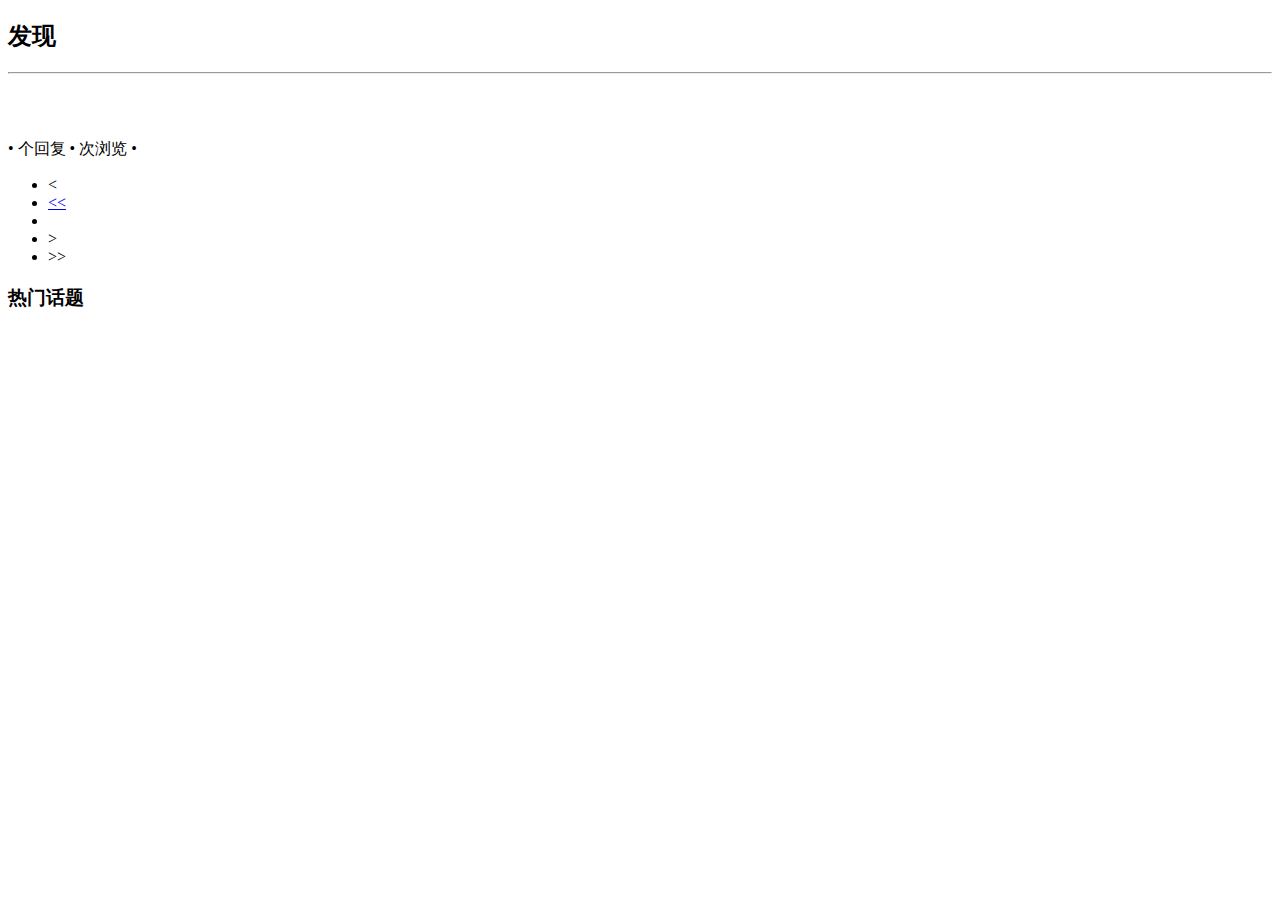
==== src/main/resources/templates/index.html @ 6bc7078d "规范提问的标签库" ====
<!DOCTYPE html >
<html lang="en" xmlns:th="http://www.thymeleaf.org">
<head>
    <meta http-equiv="content-type" content="text/html" charset="UTF-8">
    <title>码匠社区</title>
    <link rel="stylesheet" href="css/bootstrap.min.css">
    <link rel="stylesheet" href="css/bootstrap-theme.css">
    <link rel="stylesheet" href="css/community.css">
    <script src="js/jquery-3.4.1.min.js"></script>
    <script src="js/bootstrap.js" type="application/javascript"></script>
</head>
<body>
<div th:insert="~{navigation :: nav}"></div>
<div class="container-fluid main">
    <div class="row">
        <div class="col-lg-9 col-md-12 col-sm-12 col-xs-12">
            <h2><span class="glyphicon glyphicon-th-list" aria-hidden="true"></span> 发现</h2>
            <hr>
            <div class="media" th:each="question : ${pagination.questions}">
                <div class="media-left">
                    <a href="#">
                        <img class="media-object img-rounded" th:src="${question.user.avatarUrl}">
                    </a>
                </div>
                <div class="media-body">
                    <h4 class="media-heading">
                        <a th:href="@{'/question/'+ ${question.id}}" th:text="${question.title}"></a>
                    </h4>
                    <span th:text="${question.description}"></span><br>
                    <span class="text-desc">• <span th:text="${question.commentCount}"></span> 个回复 • <span th:text="${question.viewCount}"></span> 次浏览 •
                        <span th:text="${#dates.format(question.gmtCreate,'yyyy-MM-dd HH:mm')}"></span></span>
                </div>
            </div>
            <nav aria-label="Page navigation">
                <ul class="pagination">
                    <li th:if="${pagination.showPrevious}">
                        <a th:href="@{/(page=${pagination.page - 1})}" aria-label="Previous">
                            <span aria-hidden="true">&lt;</span>
                        </a>
                    </li>
                    <li th:if="${pagination.showFirstPage}">
                        <a href="/?page=1" aria-label="Previous">
                            <span aria-hidden="true">&lt;&lt;</span>
                        </a>
                    </li>
                    <li th:each="page : ${pagination.pages}" th:class="${pagination.page == page}?'active' : ''">
                        <a th:href="@{/(page=${page})}" th:text="${page}">
                    </a>
                    </li>
                    <li th:if="${pagination.showNext}">
                        <a th:href="@{/(page=${pagination.page + 1})}" aria-label="Previous">
                            <span aria-hidden="true">&gt;</span>
                        </a>
                    </li>
                    <li th:if="${pagination.showEndPage}">
                        <a th:href="@{/(page=${pagination.totalPage})}" aria-label="Previous">
                            <span aria-hidden="true">&gt;&gt;</span>
                        </a>
                    </li>
                </ul>
            </nav>
        </div>
        <div class="col-lg-3 col-md-12 col-sm-12 col-xs-12">
            <h3>热门话题</h3>
        </div>
    </div>
</div>
</body>
</html>
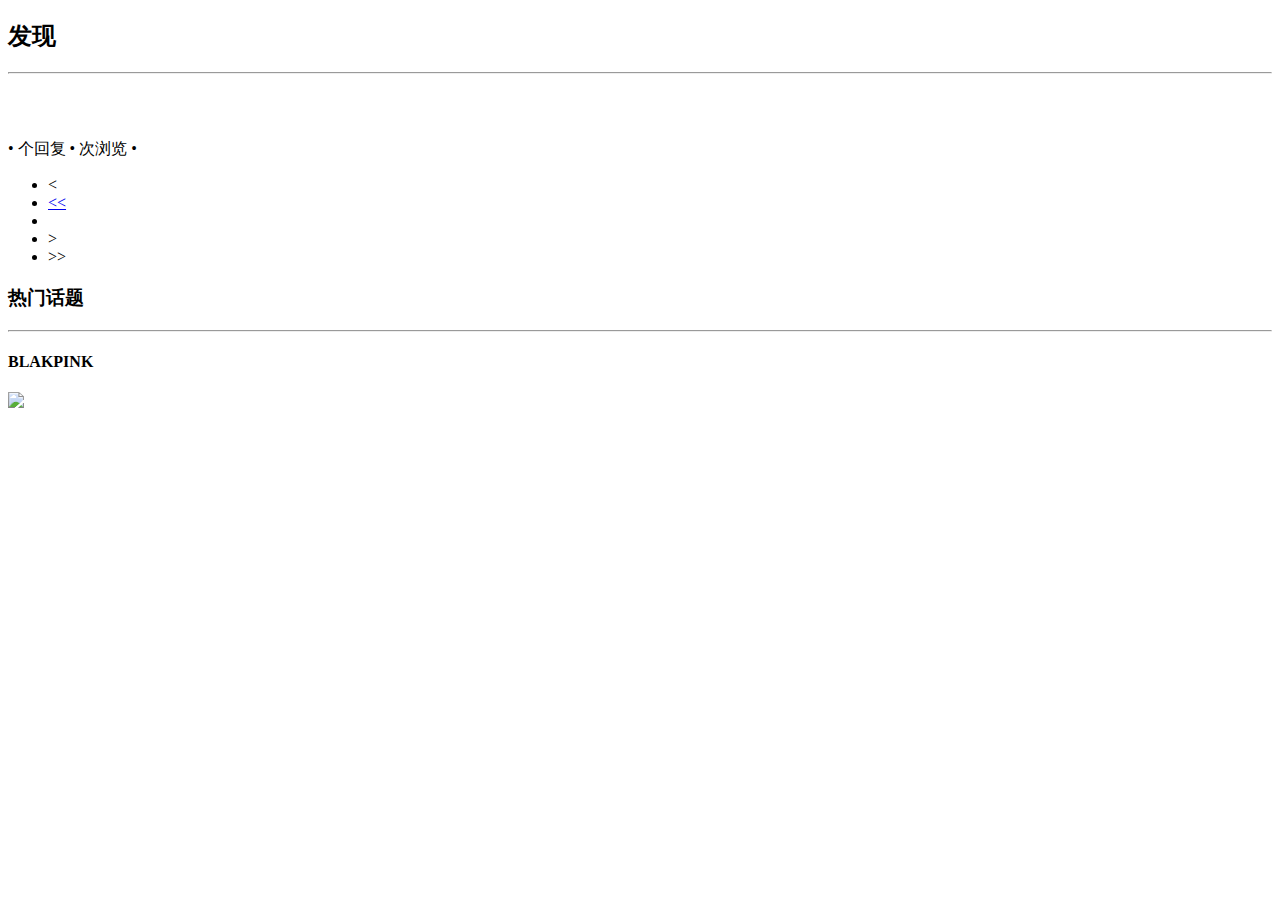
==== commit 2ae54633: "完成回复通知功能" ====
--- a/src/main/resources/templates/index.html
+++ b/src/main/resources/templates/index.html
@@ -16,7 +16,7 @@
         <div class="col-lg-9 col-md-12 col-sm-12 col-xs-12">
             <h2><span class="glyphicon glyphicon-th-list" aria-hidden="true"></span> 发现</h2>
             <hr>
-            <div class="media" th:each="question : ${pagination.questions}">
+            <div class="media" th:each="question : ${pagination.data}">
                 <div class="media-left">
                     <a href="#">
                         <img class="media-object img-rounded" th:src="${question.user.avatarUrl}">
@@ -27,7 +27,8 @@
                         <a th:href="@{'/question/'+ ${question.id}}" th:text="${question.title}"></a>
                     </h4>
                     <span th:text="${question.description}"></span><br>
-                    <span class="text-desc">• <span th:text="${question.commentCount}"></span> 个回复 • <span th:text="${question.viewCount}"></span> 次浏览 •
+                    <span class="text-desc">• <span th:text="${question.commentCount}"></span> 个回复 • <span
+                            th:text="${question.viewCount}"></span> 次浏览 •
                         <span th:text="${#dates.format(question.gmtCreate,'yyyy-MM-dd HH:mm')}"></span></span>
                 </div>
             </div>
@@ -45,7 +46,7 @@
                     </li>
                     <li th:each="page : ${pagination.pages}" th:class="${pagination.page == page}?'active' : ''">
                         <a th:href="@{/(page=${page})}" th:text="${page}">
-                    </a>
+                        </a>
                     </li>
                     <li th:if="${pagination.showNext}">
                         <a th:href="@{/(page=${pagination.page + 1})}" aria-label="Previous">
@@ -62,8 +63,15 @@
         </div>
         <div class="col-lg-3 col-md-12 col-sm-12 col-xs-12">
             <h3>热门话题</h3>
+            <!--广告展示位-->
+            <hr class="col-lg-12 col-md-12 col-sm-12 col-xs-12">
+            <div class="col-lg-12 col-md-12 col-sm-12 col-xs-12 side">
+                <h4>BLAKPINK</h4>
+                <img class="img-thumbnail question-wechat" src="/img/image2.png">
+            </div>
         </div>
     </div>
 </div>
+<div th:insert="~{footer :: foot}"></div>
 </body>
 </html>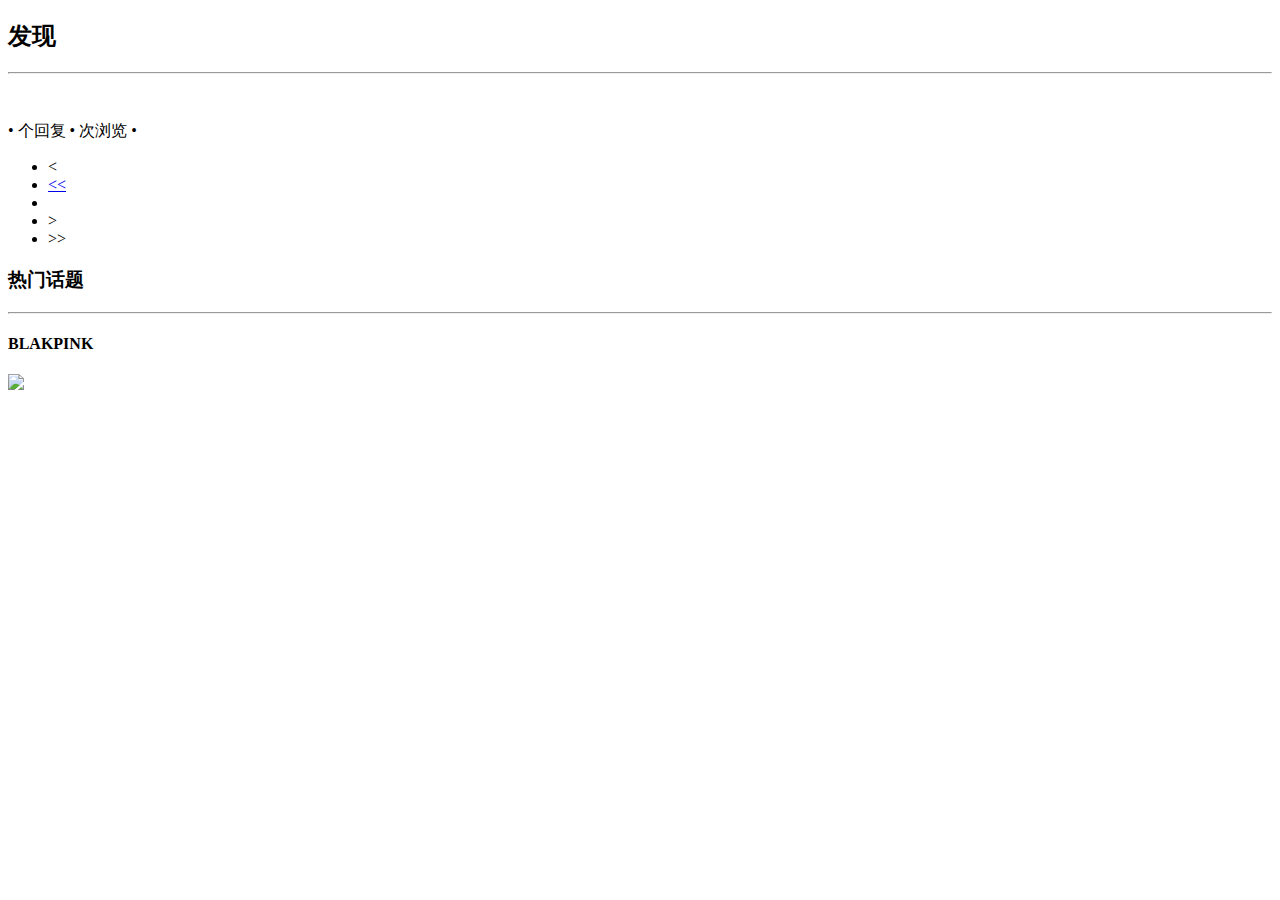
==== commit 766eafbd: "修复通知功能" ====
--- a/src/main/resources/templates/index.html
+++ b/src/main/resources/templates/index.html
@@ -26,7 +26,7 @@
                     <h4 class="media-heading">
                         <a th:href="@{'/question/'+ ${question.id}}" th:text="${question.title}"></a>
                     </h4>
-                    <span th:text="${question.description}"></span><br>
+                    <span th:text="${question.description}"></span>
                     <span class="text-desc">• <span th:text="${question.commentCount}"></span> 个回复 • <span
                             th:text="${question.viewCount}"></span> 次浏览 •
                         <span th:text="${#dates.format(question.gmtCreate,'yyyy-MM-dd HH:mm')}"></span></span>
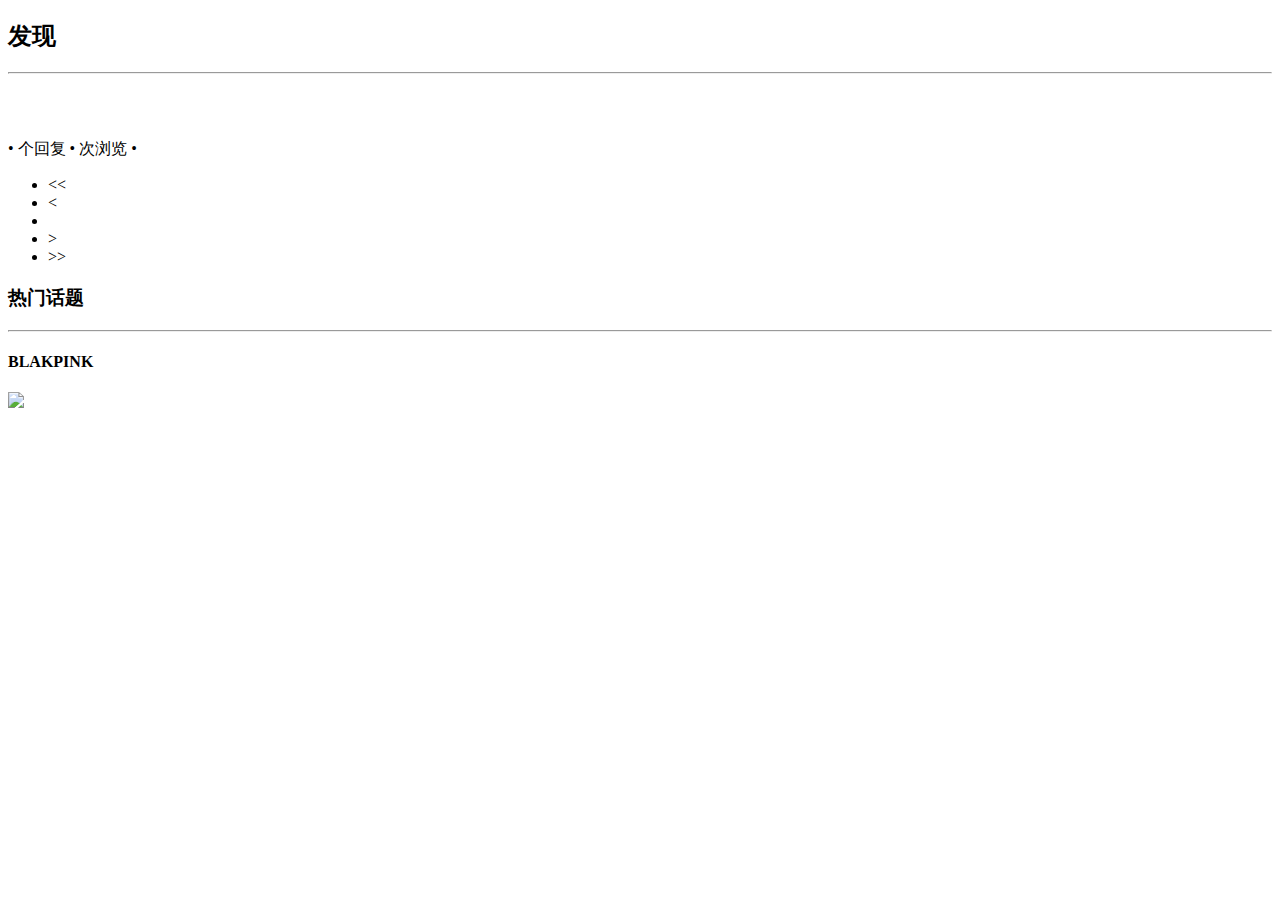
==== commit a9ed42ea: "实现搜索功能" ====
--- a/src/main/resources/templates/index.html
+++ b/src/main/resources/templates/index.html
@@ -6,7 +6,7 @@
     <link rel="stylesheet" href="css/bootstrap.min.css">
     <link rel="stylesheet" href="css/bootstrap-theme.css">
     <link rel="stylesheet" href="css/community.css">
-    <script src="js/jquery-3.4.1.min.js"></script>
+    <script src="js/jquery-3.4.1.min.js" type="application/javascript"></script>
     <script src="js/bootstrap.js" type="application/javascript"></script>
 </head>
 <body>
@@ -26,7 +26,7 @@
                     <h4 class="media-heading">
                         <a th:href="@{'/question/'+ ${question.id}}" th:text="${question.title}"></a>
                     </h4>
-                    <span th:text="${question.description}"></span>
+                    <span th:text="${question.description}"></span><br>
                     <span class="text-desc">• <span th:text="${question.commentCount}"></span> 个回复 • <span
                             th:text="${question.viewCount}"></span> 次浏览 •
                         <span th:text="${#dates.format(question.gmtCreate,'yyyy-MM-dd HH:mm')}"></span></span>
@@ -34,27 +34,28 @@
             </div>
             <nav aria-label="Page navigation">
                 <ul class="pagination">
+                    <li th:if="${pagination.showFirstPage}">
+                        <a th:href="@{/(page=1,search=${search})}" aria-label="Previous">
+                            <span aria-hidden="true">&lt;&lt;</span>
+                        </a>
+                    </li>
                     <li th:if="${pagination.showPrevious}">
-                        <a th:href="@{/(page=${pagination.page - 1})}" aria-label="Previous">
+                        <a th:href="@{/(page=${pagination.page - 1},search=${search})}" aria-label="Previous">
                             <span aria-hidden="true">&lt;</span>
                         </a>
                     </li>
-                    <li th:if="${pagination.showFirstPage}">
-                        <a href="/?page=1" aria-label="Previous">
-                            <span aria-hidden="true">&lt;&lt;</span>
-                        </a>
+
+                    <li th:each="page : ${pagination.pages}" th:class="${pagination.page == page}? 'active' : ''">
+                        <a th:href="@{/(page=${page},search=${search})}" th:text="${page}"></a>
                     </li>
-                    <li th:each="page : ${pagination.pages}" th:class="${pagination.page == page}?'active' : ''">
-                        <a th:href="@{/(page=${page})}" th:text="${page}">
-                        </a>
-                    </li>
+
                     <li th:if="${pagination.showNext}">
-                        <a th:href="@{/(page=${pagination.page + 1})}" aria-label="Previous">
+                        <a th:href="@{/(page=${pagination.page +1 },search=${search})}" aria-label="Previous">
                             <span aria-hidden="true">&gt;</span>
                         </a>
                     </li>
                     <li th:if="${pagination.showEndPage}">
-                        <a th:href="@{/(page=${pagination.totalPage})}" aria-label="Previous">
+                        <a th:href="@{/(page=${pagination.totalPage},search=${search})}" aria-label="Previous">
                             <span aria-hidden="true">&gt;&gt;</span>
                         </a>
                     </li>
@@ -67,7 +68,7 @@
             <hr class="col-lg-12 col-md-12 col-sm-12 col-xs-12">
             <div class="col-lg-12 col-md-12 col-sm-12 col-xs-12 side">
                 <h4>BLAKPINK</h4>
-                <img class="img-thumbnail question-wechat" src="/img/image2.png">
+                <img class="img-thumbnail question-wechat" src="/images/image2.png">
             </div>
         </div>
     </div>
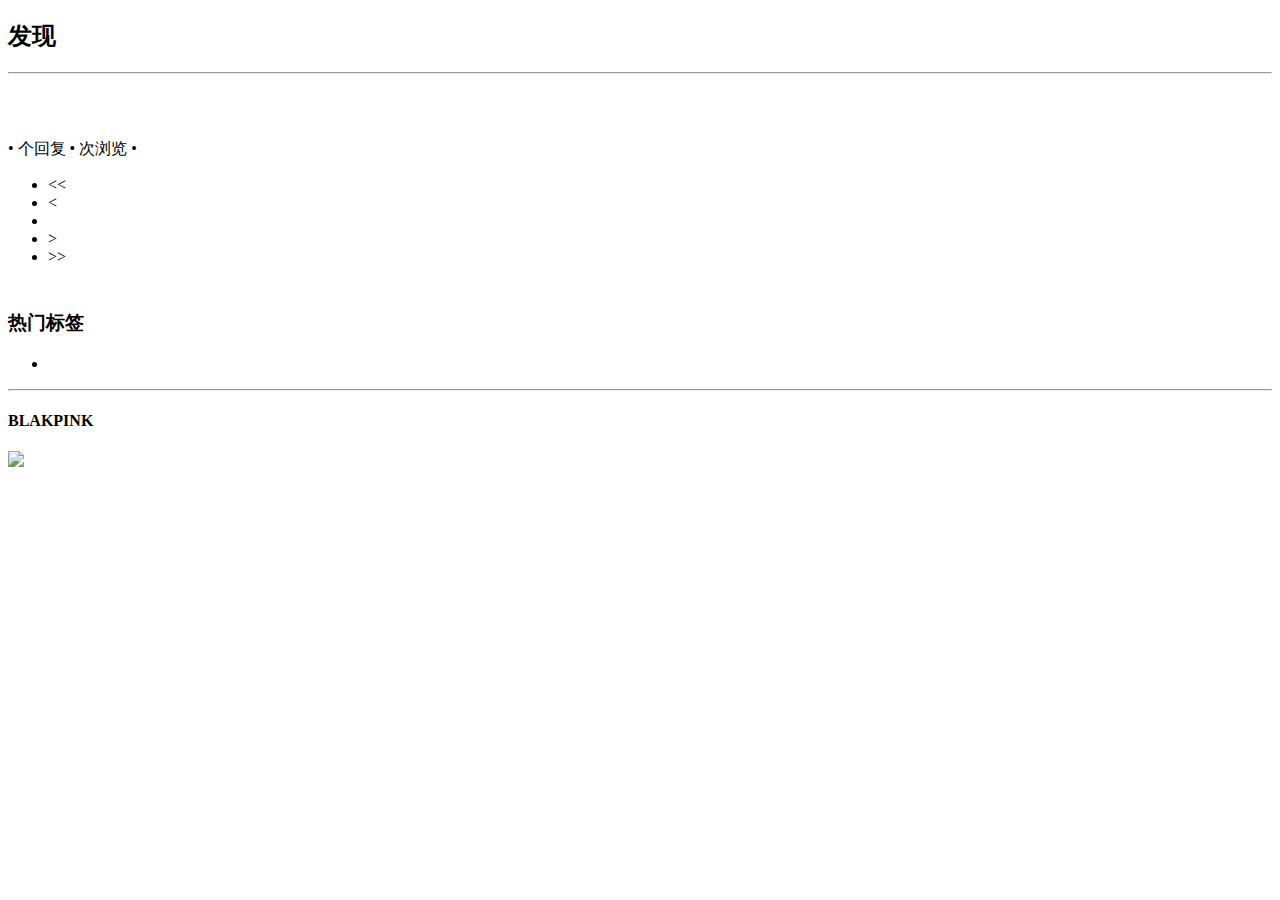
==== commit 481d80ba: "热门话题功能" ====
--- a/src/main/resources/templates/index.html
+++ b/src/main/resources/templates/index.html
@@ -35,27 +35,27 @@
             <nav aria-label="Page navigation">
                 <ul class="pagination">
                     <li th:if="${pagination.showFirstPage}">
-                        <a th:href="@{/(page=1,search=${search})}" aria-label="Previous">
+                        <a th:href="@{/(page=1,search=${search},tag=${tag})}" aria-label="Previous">
                             <span aria-hidden="true">&lt;&lt;</span>
                         </a>
                     </li>
                     <li th:if="${pagination.showPrevious}">
-                        <a th:href="@{/(page=${pagination.page - 1},search=${search})}" aria-label="Previous">
+                        <a th:href="@{/(page=${pagination.page - 1},search=${search},tag=${tag})}" aria-label="Previous">
                             <span aria-hidden="true">&lt;</span>
                         </a>
                     </li>
 
                     <li th:each="page : ${pagination.pages}" th:class="${pagination.page == page}? 'active' : ''">
-                        <a th:href="@{/(page=${page},search=${search})}" th:text="${page}"></a>
+                        <a th:href="@{/(page=${page},search=${search},tag=${tag})}" th:text="${page}"></a>
                     </li>
 
                     <li th:if="${pagination.showNext}">
-                        <a th:href="@{/(page=${pagination.page +1 },search=${search})}" aria-label="Previous">
+                        <a th:href="@{/(page=${pagination.page +1 },search=${search},tag=${tag})}" aria-label="Previous">
                             <span aria-hidden="true">&gt;</span>
                         </a>
                     </li>
                     <li th:if="${pagination.showEndPage}">
-                        <a th:href="@{/(page=${pagination.totalPage},search=${search})}" aria-label="Previous">
+                        <a th:href="@{/(page=${pagination.totalPage},search=${search},tag=${tag})}" aria-label="Previous">
                             <span aria-hidden="true">&gt;&gt;</span>
                         </a>
                     </li>
@@ -63,7 +63,15 @@
             </nav>
         </div>
         <div class="col-lg-3 col-md-12 col-sm-12 col-xs-12">
-            <h3>热门话题</h3>
+            <!--相关问题-->
+            <div class="col-lg-12 col-md-12 col-sm-12 col-xs-12">
+                <h3 style="padding-top: 25px;">热门标签</h3>
+                <ul class="question-related">
+                    <li th:each="tag : ${tags}">
+                        <a th:href="@{/(page=1,search=${search},tag=${tag})}" th:text="${tag}"></a>
+                    </li>
+                </ul>
+            </div>
             <!--广告展示位-->
             <hr class="col-lg-12 col-md-12 col-sm-12 col-xs-12">
             <div class="col-lg-12 col-md-12 col-sm-12 col-xs-12 side">
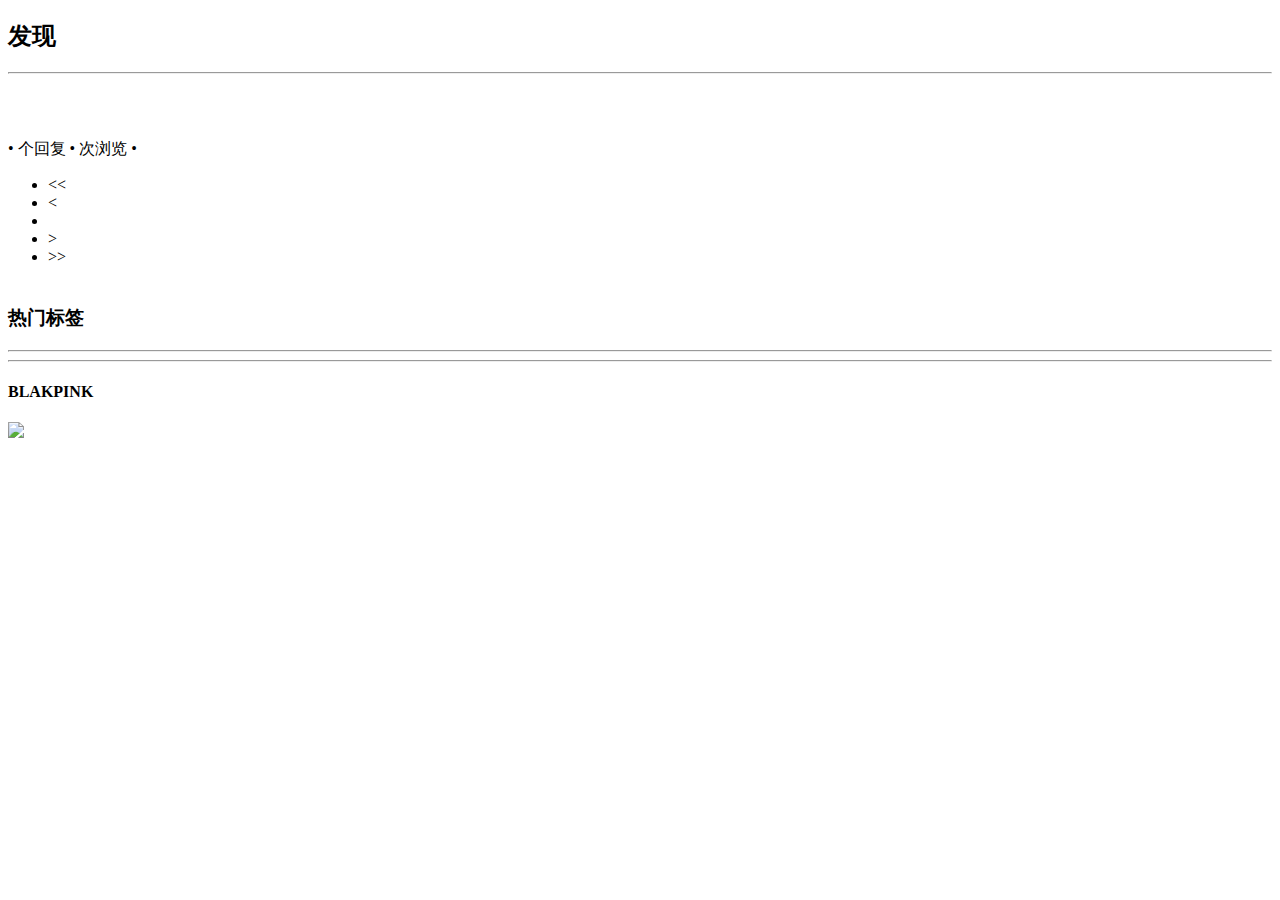
==== commit ee9f3d11: "完善热门话题功能" ====
--- a/src/main/resources/templates/index.html
+++ b/src/main/resources/templates/index.html
@@ -65,12 +65,11 @@
         <div class="col-lg-3 col-md-12 col-sm-12 col-xs-12">
             <!--相关问题-->
             <div class="col-lg-12 col-md-12 col-sm-12 col-xs-12">
-                <h3 style="padding-top: 25px;">热门标签</h3>
-                <ul class="question-related">
-                    <li th:each="tag : ${tags}">
-                        <a th:href="@{/(page=1,search=${search},tag=${tag})}" th:text="${tag}"></a>
-                    </li>
-                </ul>
+                <h3 style="padding-top: 20px;">热门标签</h3>
+                <hr class="col-lg-12 col-md-12 col-sm-12 col-xs-12 hr">
+                        <span class="community-tag" th:each="tag : ${tags}">
+                            <a th:href="@{/(page=1,search=${search},tag=${tag})}" th:text="${tag}"></a>
+                        </span>
             </div>
             <!--广告展示位-->
             <hr class="col-lg-12 col-md-12 col-sm-12 col-xs-12">
